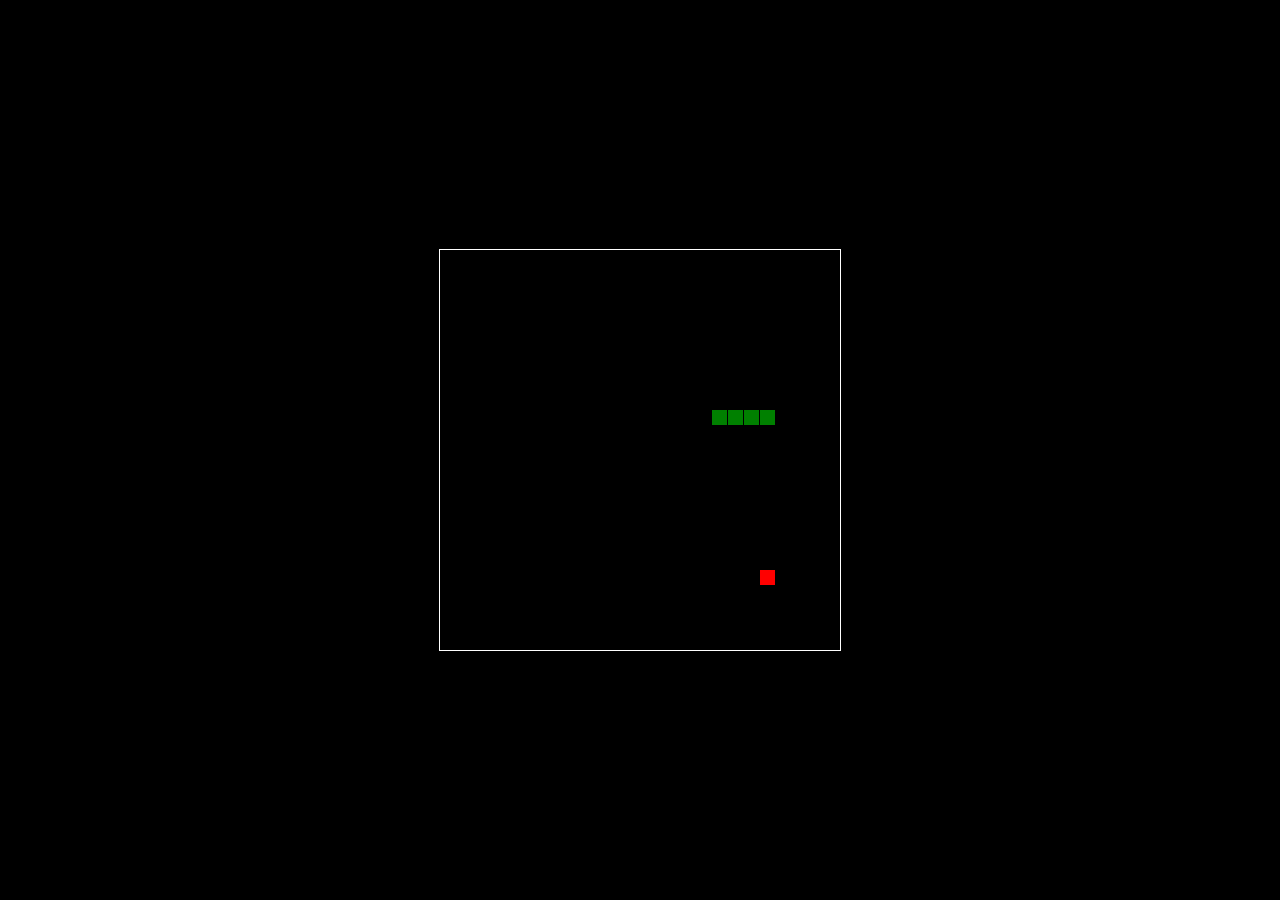
==== www/snake.html @ fc21dfa5 "Snake added" ====
<!DOCTYPE html>
<html>
<head>
  <title></title>
  <style>
  html, body {
    height: 100%;
    margin: 0;
  }
  body {
    background: black;
    display: flex;
    align-items: center;
    justify-content: center;
  }
  canvas {
    border: 1px solid white;
  }
  </style>
</head>
<body>
<canvas width="400" height="400" id="game"></canvas>
<script>
var canvas = document.getElementById('game');
var context = canvas.getContext('2d');
var grid = 16;
var count = 0;

var snake = {
  x: 160,
  y: 160,

  // snake velocity. moves one grid length every frame in either the x or y direction
  dx: grid,
  dy: 0,

  // keep track of all grids the snake body occupies
  cells: [],

  // length of the snake. grows when eating an apple
  maxCells: 4
};
var apple = {
  x: 320,
  y: 320
};
// get random whole numbers in a specific range
// @see https://stackoverflow.com/a/1527820/2124254
function getRandomInt(min, max) {
  return Math.floor(Math.random() * (max - min)) + min;
}
// game loop
function loop() {
  requestAnimationFrame(loop);
  // slow game loop to 15 fps instead of 60 (60/15 = 4)
  if (++count < 4) {
    return;
  }
  count = 0;
  context.clearRect(0,0,canvas.width,canvas.height);
  // move snake by it's velocity
  snake.x += snake.dx;
  snake.y += snake.dy;
  // wrap snake position horizontally on edge of screen
  if (snake.x < 0) {
    snake.x = canvas.width - grid;
  }
  else if (snake.x >= canvas.width) {
    snake.x = 0;
  }

  // wrap snake position vertically on edge of screen
  if (snake.y < 0) {
    snake.y = canvas.height - grid;
  }
  else if (snake.y >= canvas.height) {
    snake.y = 0;
  }
  // keep track of where snake has been. front of the array is always the head
  snake.cells.unshift({x: snake.x, y: snake.y});
  // remove cells as we move away from them
  if (snake.cells.length > snake.maxCells) {
    snake.cells.pop();
  }
  // draw apple
  context.fillStyle = 'red';
  context.fillRect(apple.x, apple.y, grid-1, grid-1);
  // draw snake one cell at a time
  context.fillStyle = 'green';
  snake.cells.forEach(function(cell, index) {

    // drawing 1 px smaller than the grid creates a grid effect in the snake body so you can see how long it is
    context.fillRect(cell.x, cell.y, grid-1, grid-1);
    // snake ate apple
    if (cell.x === apple.x && cell.y === apple.y) {
      snake.maxCells++;
      // canvas is 400x400 which is 25x25 grids
      apple.x = getRandomInt(0, 25) * grid;
      apple.y = getRandomInt(0, 25) * grid;
    }
    // check collision with all cells after this one (modified bubble sort)
    for (var i = index + 1; i < snake.cells.length; i++) {

      // snake occupies same space as a body part. reset game
      if (cell.x === snake.cells[i].x && cell.y === snake.cells[i].y) {
        snake.x = 160;
        snake.y = 160;
        snake.cells = [];
        snake.maxCells = 4;
        snake.dx = grid;
        snake.dy = 0;
        apple.x = getRandomInt(0, 25) * grid;
        apple.y = getRandomInt(0, 25) * grid;
      }
    }
  });
}
// listen to keyboard events to move the snake
document.addEventListener('keydown', function(e) {
  // prevent snake from backtracking on itself by checking that it's
  // not already moving on the same axis (pressing left while moving
  // left won't do anything, and pressing right while moving left
  // shouldn't let you collide with your own body)

  // left arrow key
  if (e.which === 37 && snake.dx === 0) {
    snake.dx = -grid;
    snake.dy = 0;
  }
  // up arrow key
  else if (e.which === 38 && snake.dy === 0) {
    snake.dy = -grid;
    snake.dx = 0;
  }
  // right arrow key
  else if (e.which === 39 && snake.dx === 0) {
    snake.dx = grid;
    snake.dy = 0;
  }
  // down arrow key
  else if (e.which === 40 && snake.dy === 0) {
    snake.dy = grid;
    snake.dx = 0;
  }
});
// start the game
requestAnimationFrame(loop);
</script>
</body>
</html>
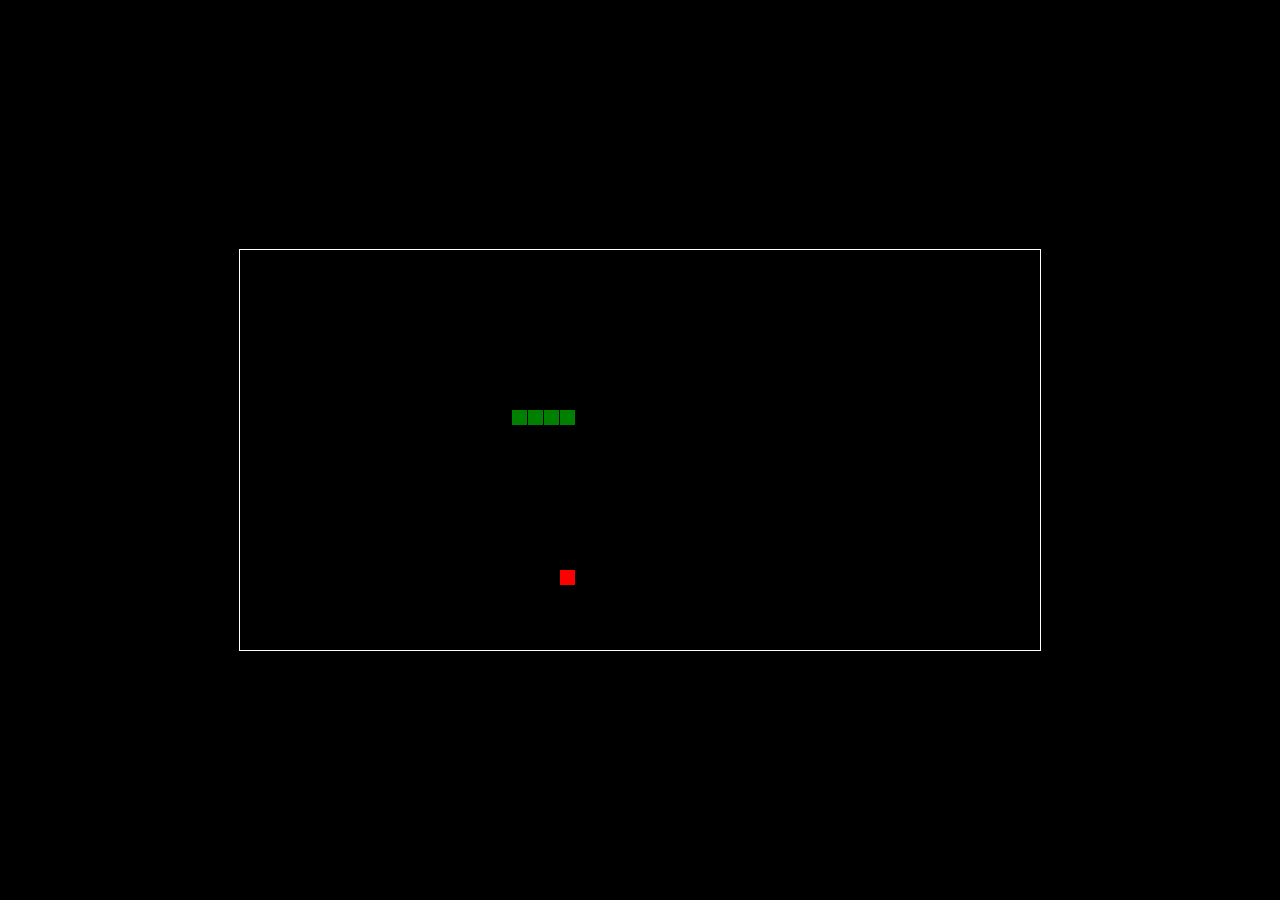
==== commit 52a6480d: "more widescreen snake" ====
--- a/www/snake.html
+++ b/www/snake.html
@@ -19,7 +19,7 @@
   </style>
 </head>
 <body>
-<canvas width="400" height="400" id="game"></canvas>
+<canvas width="800" height="400" id="game"></canvas>
 <script>
 var canvas = document.getElementById('game');
 var context = canvas.getContext('2d');
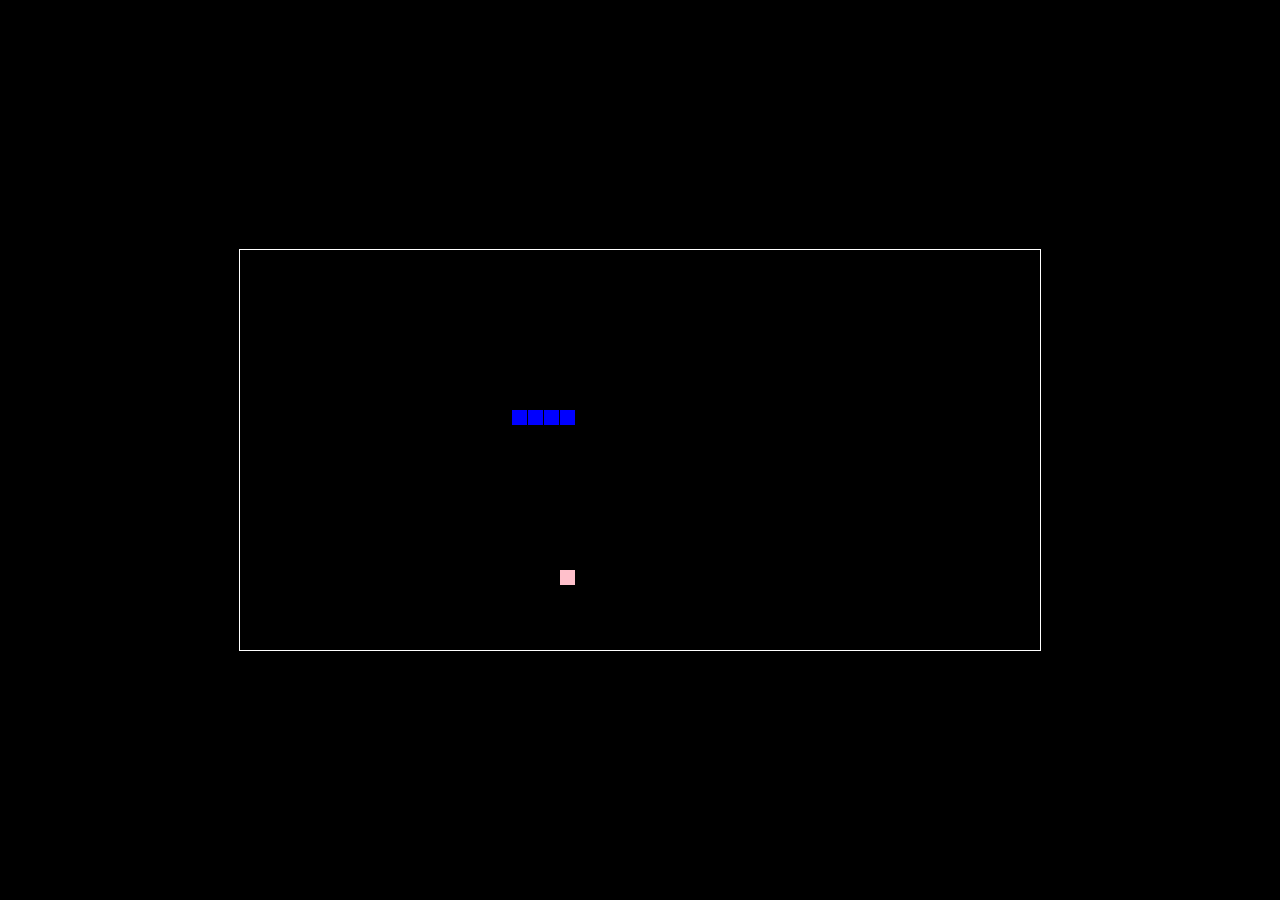
==== commit 6164bb2b: "snake changed colours" ====
--- a/www/snake.html
+++ b/www/snake.html
@@ -83,10 +83,10 @@
     snake.cells.pop();
   }
   // draw apple
-  context.fillStyle = 'red';
+  context.fillStyle = 'pink';
   context.fillRect(apple.x, apple.y, grid-1, grid-1);
   // draw snake one cell at a time
-  context.fillStyle = 'green';
+  context.fillStyle = 'blue';
   snake.cells.forEach(function(cell, index) {
 
     // drawing 1 px smaller than the grid creates a grid effect in the snake body so you can see how long it is
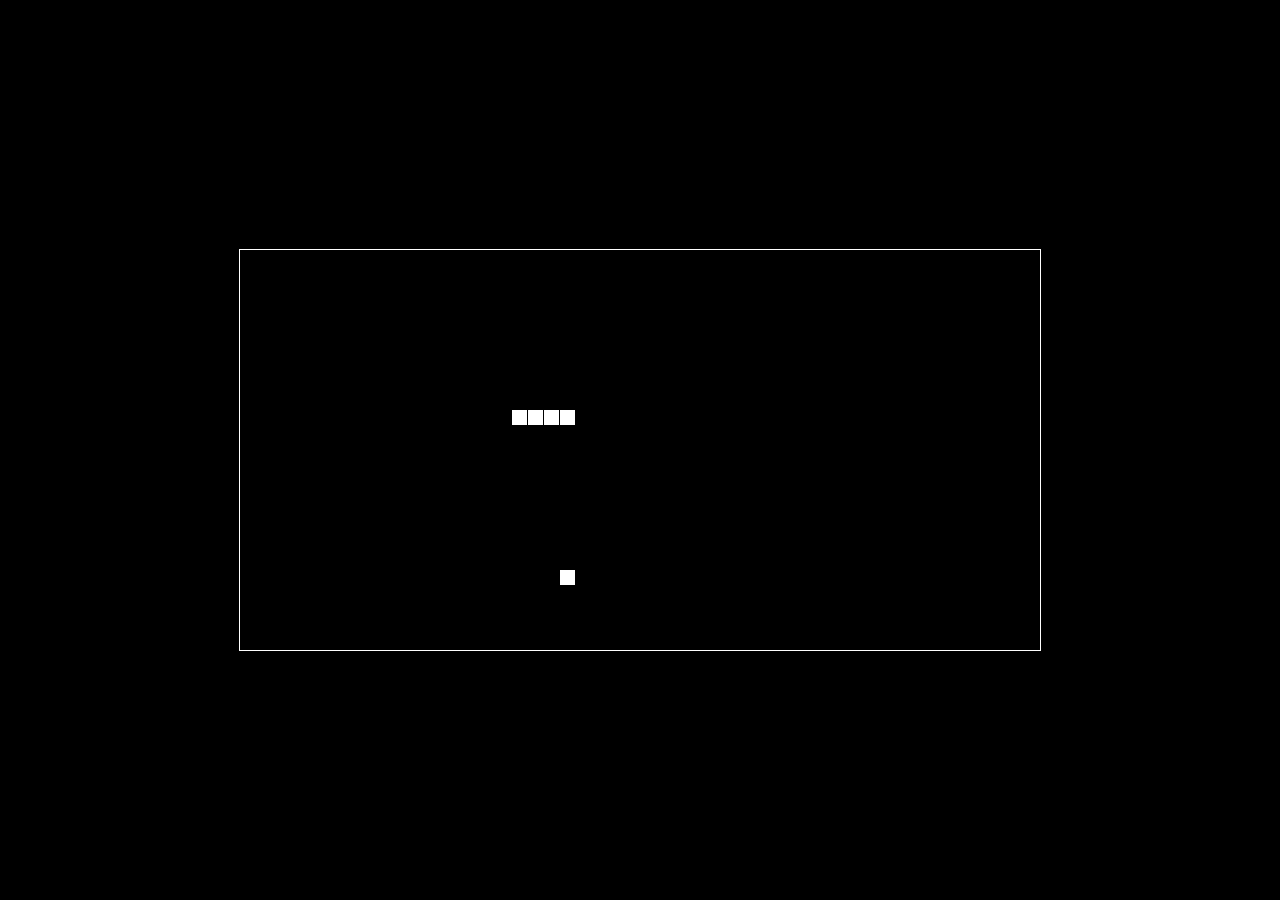
==== commit 0619dbf3: "changed snake colours to white" ====
--- a/www/snake.html
+++ b/www/snake.html
@@ -83,10 +83,10 @@
     snake.cells.pop();
   }
   // draw apple
-  context.fillStyle = 'pink';
+  context.fillStyle = 'white';
   context.fillRect(apple.x, apple.y, grid-1, grid-1);
   // draw snake one cell at a time
-  context.fillStyle = 'blue';
+  context.fillStyle = 'white';
   snake.cells.forEach(function(cell, index) {
 
     // drawing 1 px smaller than the grid creates a grid effect in the snake body so you can see how long it is
